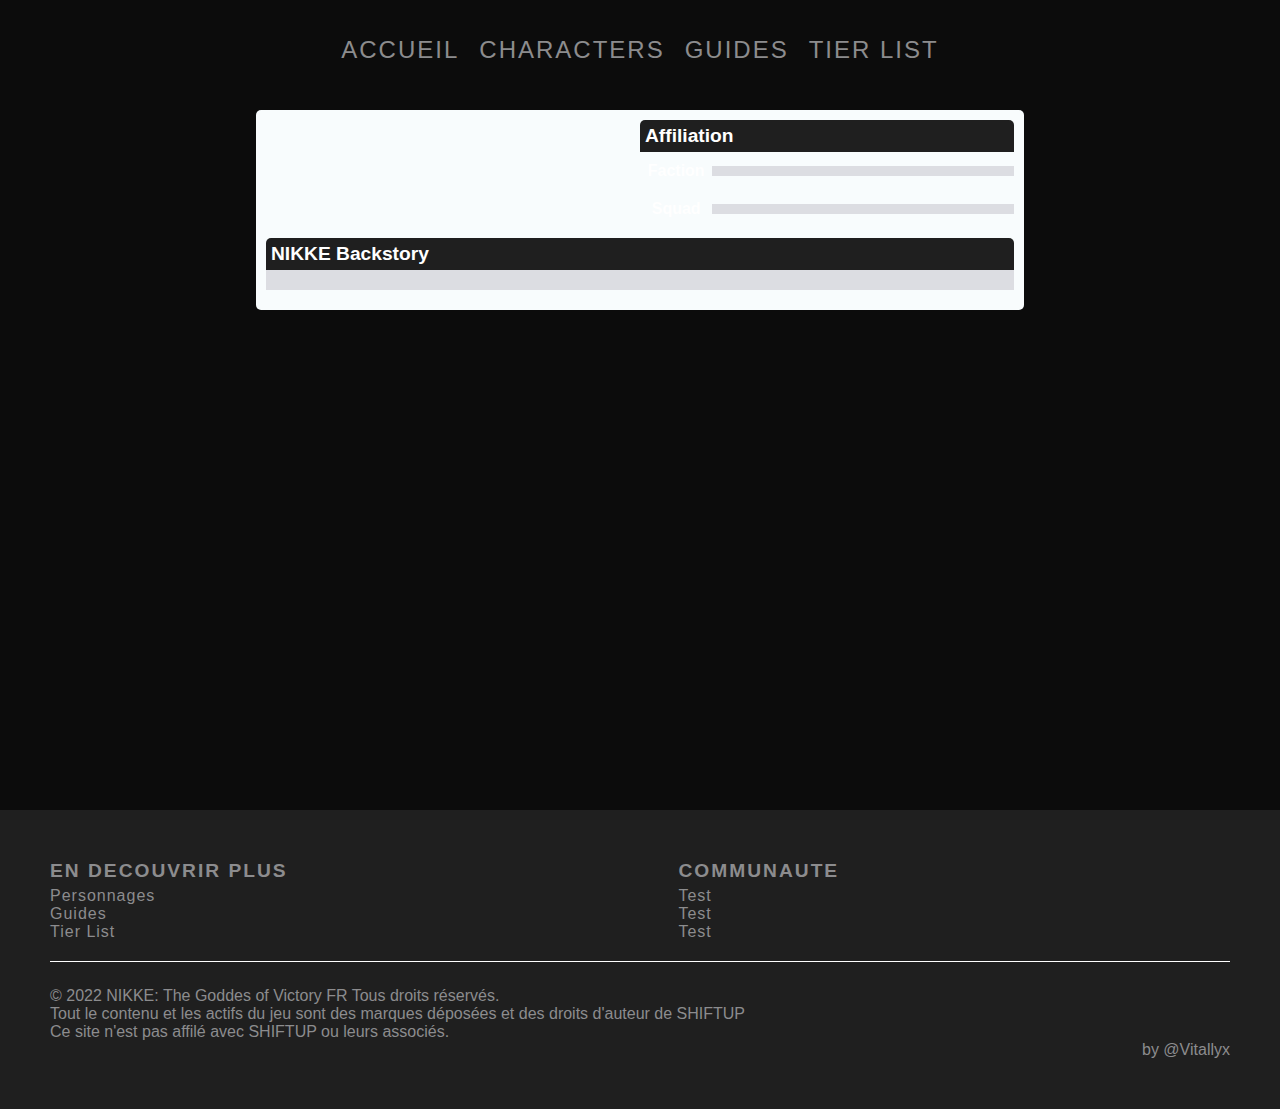
==== character.html @ da020977 "1" ====
<!DOCTYPE html>
<html lang="en">

<head>
    <meta charset="UTF-8" />
    <meta name="viewport" content="width=device-width, initial-scale=1.0" />
    <meta http-equiv="X-UA-Compatible" content="ie=edge" />
    <link rel="stylesheet" href="assets/css/fontawesome/css/all.css" />
    <link href="assets/css/main.css" rel="stylesheet" />
    <script src="assets/js/main.js" defer></script>
    <script src="assets/js/character.js" defer></script>
    <script type="text/javascript" src="characters.json"></script>
    <script src="https://code.jquery.com/jquery-3.6.0.min.js" integrity="sha256-/xUj+3OJU5yExlq6GSYGSHk7tPXikynS7ogEvDej/m4=" crossorigin="anonymous"></script>
    <script>
        $(function() {
            $("#header").load("includes/header.html");
            $("#footer").load("includes/footer.html");
        });
    </script>
    <title>NIKKE: Characters</title>
</head>

<body>
    <header>
        <div id="header"></div>
    </header>

    <article class="details">
        <div class="galerie">

            <div class="img">
                <img class="img_chr" src="">
            </div>

            <div class="display">
                <div class="color"></div>
                <h2 class="cv"></h2>

                <section class="information">

                    <div class="part1">
                        <h1 class="name"></h1>
                        <img class="rarity">
                    </div>

                    <div partw>
                        <h1 class="affiliation">Affiliation</h1>
                        <div class="part2">
                            <h2 class="faction">Faction</h2>
                            <p class="faction_chr"></p>
                        </div>

                        <div class="part2">
                            <h2 class="squad">Squad</h2>
                            <p class="squad_chr"></p>
                        </div>
                    </div>

                </section>

                <h1 class="title_story">NIKKE Backstory</h1>
                <p class="story"></p>
            </div>
        </div>

        <section class="skills"></section>
    </article>


    <footer id="footer"></footer>
</body>

</html>
---- assets/css/main.css ----
@font-face {
                    font-family: "Oswald";
                    src: url("../fonts/Oswald.ttf") format("truetype");
                }
                
                * {
                    margin: 0;
                    padding: 0;
                }
                
                body {
                    background: #0c0c0c;
                    overflow-x: hidden;
                    width: 100%;
                }
                
                header {
                    display: flex;
                    justify-content: center;
                    align-items: center;
                    position: sticky;
                    background-color: #0c0c0c;
                    font-family: "Oswald", 'Trebuchet MS', sans-serif;
                    height: 100px;
                    width: 100%;
                    transition: 0.6s;
                    z-index: 10000;
                }
                
                header ul {
                    display: flex;
                    justify-content: center;
                    gap: 20px;
                }
                
                header ul li {
                    position: relative;
                    list-style: none;
                }
                
                header ul li a {
                    align-self: center;
                    text-decoration: none;
                    color: #8c8c8e;
                    font-size: 1.5em;
                    text-transform: uppercase;
                    letter-spacing: 2px;
                }
                
                header ul li a:hover,
                header ul li a.active {
                    color: #ffffff;
                }
                
                header.sticky {
                    position: fixed;
                    height: 60px;
                }
                
                #icon {
                    display: none;
                    left: 0;
                    cursor: pointer;
                }
                
                #icon div {
                    width: 35px;
                    height: 3px;
                    background-color: white;
                    margin: 6px 0;
                    transition: 0.4s;
                }
                
                .open .bar1 {
                    -webkit-transform: rotate(-45deg) translate(-6px, 6px);
                    transform: rotate(-45deg) translate(-6px, 6px);
                }
                
                .open .bar2 {
                    opacity: 0;
                }
                
                .open .bar3 {
                    -webkit-transform: rotate(45deg) translate(-6px, -8px);
                    transform: rotate(45deg) translate(-6px, -8px);
                }
                
                .open .mobile-menu {
                    display: flex;
                    flex-direction: column;
                    align-items: center;
                    justify-content: flex-start;
                    height: auto;
                    width: 100%;
                    background-color: #0c0c0c;
                }
                
                .mobile-menu {
                    display: none;
                    position: absolute;
                    margin-bottom: 25px;
                    left: 0;
                    height: calc(100vh - 50px);
                    width: 100%;
                }
                
                .mobile-menu li {
                    margin-bottom: 10px;
                }
                
                @media only screen and (max-width: 600px) {
                    header nav {
                        display: none;
                    }
                    #icon {
                        display: block;
                    }
                }
                /* -------------------------------------------------------------------------------------- */
                /* -------------------- 
ERROR
*/
                
                .error {
                    display: flex;
                    justify-content: center;
                    align-items: center;
                    width: 100%;
                    height: 100vh;
                }
                
                .error .content {
                    display: flex;
                    align-items: center;
                    justify-content: center;
                    flex-direction: column;
                    font-family: "Oswald", 'Trebuchet MS', sans-serif;
                    text-align: center;
                    padding: 50px;
                    background: #1f1f1f;
                }
                
                .error h1 {
                    color: #755683;
                    font-size: 5em;
                    letter-spacing: 2px;
                    margin: 0 0 25px;
                }
                
                .error h2 {
                    color: #8c8c8e;
                    margin: 0 0 25px;
                    font-size: 2em;
                }
                
                .error p {
                    color: #fff;
                    margin: 0 0 50px;
                }
                
                .error a {
                    padding: 10px;
                    text-decoration: none;
                    border: 1px solid black;
                    font-size: 1em;
                    letter-spacing: 2px;
                    color: #fff;
                    background: #00000081;
                }
                
                .error a:hover {
                    transform: scale(1.1);
                    background: #11111181;
                }
                
                @media (max-width: 800px) {
                    .error .content {
                        padding: 20px;
                    }
                }
                /* -------------------------------------------------------------------------------------- */
                /* -------------------- 
HOME INTRODUCTION
*/
                
                .introduction {
                    display: flex;
                    justify-content: center;
                    background: black;
                }
                
                .introduction::after {
                    content: "";
                    position: absolute;
                    align-self: flex-end;
                    background: linear-gradient(to top, #0c0c0c, transparent);
                    width: 100%;
                    height: 100px;
                    z-index: 1000;
                }
                
                .introduction h1 {
                    position: absolute;
                    align-self: center;
                    text-align: center;
                    font-family: "Oswald", 'Trebuchet MS', sans-serif;
                    font-size: 1.5em;
                    text-transform: uppercase;
                    letter-spacing: 2px;
                    color: #b8b8b8;
                    animation: 2s welcome forwards;
                }
                
                @media (max-width: 800px) {
                    .introduction h1 {
                        font-size: 0.8em;
                    }
                }
                
                @media (max-width: 400px) {
                    .introduction h1 {
                        font-size: 0.5em;
                    }
                }
                
                @keyframes welcome {
                    from {
                        margin-right: 30%;
                        opacity: 0;
                    }
                    to {
                        margin-left: 0px;
                        opacity: 1;
                    }
                }
                
                .introduction .image_home {
                    pointer-events: none;
                    object-fit: contain;
                    width: 100%;
                    opacity: 0.2;
                    -webkit-user-select: none;
                    -moz-user-select: none;
                    -ms-user-select: none;
                    user-select: none;
                }
                /* -------------------- 
NOUVEAUTE
*/
                
                .nouveaute {
                    display: flex;
                    flex-wrap: wrap;
                    align-items: center;
                    width: 100%;
                    margin: 0 0 50px;
                }
                
                .nouveaute .titre {
                    margin: 50px 0 0;
                    width: 100%;
                    text-align: center;
                    font-family: "Oswald", 'Trebuchet MS', sans-serif;
                    font-size: 1em;
                    text-transform: uppercase;
                    letter-spacing: 2px;
                    color: #fff;
                }
                
                .nouveaute .slider {
                    flex: 1;
                    overflow: hidden;
                }
                
                .nouveaute .titre {
                    margin-bottom: 50px;
                }
                
                .nouveaute .wrapper {
                    position: relative;
                    left: 0;
                    width: 400%;
                }
                
                .nouveaute .slide {
                    display: flex;
                    justify-content: center;
                    position: relative;
                    width: 25%;
                    float: left;
                }
                
                .nouveaute .slide a {
                    position: absolute;
                    align-self: flex-end;
                    text-align: center;
                    margin-bottom: 20px;
                    padding: 20px;
                    font-family: "Oswald", 'Trebuchet MS', sans-serif;
                    text-decoration: none;
                    border: 1px solid black;
                    font-size: 1em;
                    text-transform: uppercase;
                    letter-spacing: 2px;
                    color: #fff;
                    background-color: #00000081;
                }
                
                @media (max-width: 800px) {
                    .nouveaute .slide a {
                        padding: 10px;
                        letter-spacing: 1px;
                        font-size: 0.8em;
                    }
                }
                
                @media (max-width: 400px) {
                    .nouveaute .slide a {
                        padding: 5px;
                        letter-spacing: 0.5px;
                        font-size: 0.6em;
                    }
                }
                
                .nouveaute .slide img {
                    pointer-events: none;
                    width: 100%;
                    height: 100%;
                    -webkit-user-select: none;
                    -moz-user-select: none;
                    -ms-user-select: none;
                    user-select: none;
                }
                
                .nouveaute .prev,
                .nouveaute .next {
                    font-size: 1.6em;
                    color: #fff;
                    text-align: center;
                    width: 10%;
                }
                
                .nouveaute .prev i,
                .nouveaute .next i {
                    cursor: pointer;
                }
                /* -------------------- 
ACTUALITE
*/
                
                .actualite {
                    display: flex;
                    justify-content: space-around;
                    flex-direction: row;
                    flex-wrap: nowrap;
                    width: 100%;
                    height: auto;
                }
                
                .actualite .twitter,
                .actualite .patch {
                    overflow-y: scroll;
                    height: 700px;
                    width: 30%;
                    margin: 0 10% 50px;
                }
                
                .actualite .twitter::-webkit-scrollbar,
                .actualite .patch::-webkit-scrollbar {
                    height: 10px;
                    width: 10px;
                }
                
                .actualite .twitter::-webkit-scrollbar-thumb,
                .actualite .patch::-webkit-scrollbar-thumb {
                    background: rgb(255, 255, 255);
                }
                
                .actualite .twitter::-webkit-scrollbar-track,
                .actualite .patch::-webkit-scrollbar-track {
                    background-color: #1f1f1f;
                }
                
                .actualite .twitter::-webkit-scrollbar-thumb:hover,
                .actualite .patch::-webkit-scrollbar-thumb:hover {
                    background: rgb(182, 182, 182);
                }
                
                @media (max-width: 800px) {
                    .actualite {
                        flex-direction: column;
                    }
                    .actualite .twitter,
                    .actualite .patch {
                        width: 80%;
                    }
                }
                /* -------------------------------------------------------------------------------------- */
                /* -------------------- 
CHARACTER
*/
                
                .characters {
                    display: flex;
                    flex-wrap: wrap;
                    justify-content: center;
                    margin: 0 10% 0;
                }
                
                #list-character {
                    display: flex;
                    flex-wrap: wrap;
                    justify-content: center;
                    margin: 0 0 50px;
                    gap: 15px;
                    width: 100%;
                    opacity: 1;
                }
                
                #list-character div {
                    display: flex;
                    align-items: center;
                    justify-content: flex-end;
                    flex-direction: column;
                    text-align: center;
                    opacity: 0.6;
                    min-width: 100px;
                    max-width: 100px;
                    background: #1f1f1f;
                }
                
                #list-character div:hover {
                    opacity: 1;
                }
                
                #list-character a {
                    text-decoration: none;
                }
                
                .super_super_rare {
                    border: 4px solid;
                    border-image: linear-gradient(45deg, #f79533, #f37055, #ef4e7b, #a166ab, #5073b8, #1098ad, #07b39b, #6fba82) 1;
                }
                
                .super_rare {
                    border: 4px solid rgb(147, 75, 168);
                }
                
                .rare {
                    border: 4px solid rgb(80, 88, 160);
                }
                
                @media (max-width: 800px) {
                    .super_super_rare {
                        border: 2px solid;
                        border-image: linear-gradient(45deg, #f79533, #f37055, #ef4e7b, #a166ab, #5073b8, #1098ad, #07b39b, #6fba82) 1;
                    }
                    .super_rare {
                        border: 2px solid rgb(147, 75, 168);
                    }
                    .rare {
                        border: 2px solid rgb(80, 88, 160);
                    }
                }
                
                #list-character div h1 {
                    font-family: "Oswald", 'Trebuchet MS', sans-serif;
                    text-align: center;
                    font-size: 1em;
                    color: #b8b8b8;
                }
                
                @media (max-width: 800px) {
                    #list-character div h1 {
                        font-size: 0.8em;
                    }
                    #list-character div {
                        min-width: 75px;
                        max-width: 75px;
                    }
                }
                
                @media (max-width: 400px) {
                    #list-character div h1 {
                        font-size: 0.5em;
                    }
                    #list-character div {
                        min-width: 50px;
                        max-width: 50px;
                    }
                }
                
                #list-character div img {
                    max-width: 100%;
                    max-height: 100%;
                }
                /* -------------------- 
SEARCH
*/
                
                .characters .search {
                    height: 50px;
                    width: 100%;
                    margin: 0 0 20px;
                    background: #1f1f1f;
                }
                /* -------------------------------------------------------------------------------------- */
                /* -------------------- 
GUIDE
*/
                
                .guides {
                    display: flex;
                    justify-content: center;
                    align-items: center;
                    min-height: 100vh;
                }
                
                .guides h1 {
                    font-size: 2em;
                    color: #fff;
                    font-family: "Oswald", 'Trebuchet MS', sans-serif;
                    text-align: center;
                }
                /* -------------------------------------------------------------------------------------- */
                /* -------------------- 
TIER LIST
*/
                
                .tier_list {
                    display: flex;
                    justify-content: center;
                    align-items: center;
                    min-height: 100vh;
                    padding: 0 10% 50px;
                }
                
                .tier_list .rank {
                    display: flex;
                    flex-direction: column;
                    gap: 10px;
                }
                
                .rank a,
                .rank div {
                    display: flex;
                    align-items: center;
                    gap: 10px;
                    flex-wrap: wrap;
                    background: #1f1f1f;
                }
                
                .rank a img {
                    height: 100px;
                    -webkit-user-select: none;
                    -moz-user-select: none;
                    -ms-user-select: none;
                    user-select: none;
                    pointer-events: none;
                }
                
                .rank h1 {
                    display: flex;
                    align-items: center;
                    justify-content: center;
                    font-family: "Oswald", 'Trebuchet MS', sans-serif;
                    border: 4px solid transparent;
                    height: 100px;
                    width: 100px;
                    color: #fff;
                    font-size: 1.5em;
                }
                
                @media (max-width: 400px) {
                    .tier_list .rank {
                        gap: 5px;
                    }
                    .rank h1 {
                        border: 2px solid transparent;
                        font-size: 1em;
                        height: 50px;
                        width: 50px;
                    }
                    .rank div img {
                        height: 50px;
                    }
                    .rank div {
                        gap: 5px;
                    }
                }
                
                @media (max-width: 800px) {
                    .tier_list .rank {
                        gap: 5px;
                    }
                    .rank h1 {
                        border: 2px solid transparent;
                        font-size: 1.2em;
                        height: 75px;
                        width: 75px;
                    }
                    .rank div img {
                        height: 75px;
                    }
                    .rank div {
                        gap: 5px;
                    }
                }
                
                #ssTier h1 {
                    background: #c94d4d;
                }
                
                #sTier h1 {
                    background: #af9240;
                }
                
                #aTier h1 {
                    background: #aaaa4b;
                }
                
                #bTier h1 {
                    background: #6fba82;
                }
                
                #cTier h1 {
                    background: #383d3b;
                }
                /* -------------------------------------------------------------------------------------- */
                /* -------------------- 
CHARACTER*/
                
                .details {
                    display: flex;
                    flex-direction: column;
                    flex-wrap: wrap;
                }
                
                .details .galerie {
                    display: flex;
                    flex-direction: column;
                    margin: 10px 0 0;
                    width: 100%;
                }
                
                .details .galerie .display {
                    display: flex;
                    flex-direction: column;
                    justify-content: flex-start;
                    flex-wrap: wrap;
                    margin: 0 auto 0;
                    font-family: "Oswald", 'Trebuchet MS', sans-serif;
                    border-radius: 5px;
                    width: 60%;
                    background: #f8fcfd;
                }
                
                .details .galerie .img {
                    display: flex;
                    justify-content: center;
                    width: 100%;
                }
                
                .details .galerie .img_chr {
                    display: flex;
                    min-width: 200px;
                    max-width: 700px;
                    margin-bottom: -20vh;
                }
                
                .details .galerie .display .color {
                    position: absolute;
                    height: 5px;
                    width: 60%;
                    border-radius: 5px 5px 0 0;
                }
                
                @media (max-width: 800px) {
                    .details .galerie .display {
                        width: 80%;
                    }
                    .details .galerie .display .color {
                        width: 80%;
                    }
                }
                
                .details .galerie .cv {
                    margin: 10px 10px 0;
                    color: #8c8c8e;
                    font-size: 0.8em;
                }
                
                .details .galerie .title_story {
                    background: #1f1f1f;
                    color: #fff;
                    font-size: 1.2em;
                    padding: 5px;
                    border-radius: 5px 5px 0 0;
                    margin: 10px 10px 0;
                }
                
                .details .galerie .information {
                    display: grid;
                    grid-template-columns: repeat(2, 1fr);
                    margin: 0 10px 0;
                }
                
                @media (max-width: 800px) {
                    .details .galerie .information {
                        grid-template-columns: repeat(1, 1fr);
                    }
                }
                
                .details .galerie .name {
                    margin: 0 10px 0;
                    color: #000000;
                }
                
                .details .galerie .rarity {
                    height: 50px;
                }
                
                .details .galerie .affiliation {
                    background: #1f1f1f;
                    color: #fff;
                    font-size: 1.2em;
                    padding: 5px;
                    border-radius: 5px 5px 0 0;
                }
                
                .details .squad,
                .details .faction {
                    font-size: 1em;
                    padding: 5px;
                    margin: 5px 0 5px;
                    width: 80px;
                    text-align: center;
                    border-radius: 5px 0 0 5px;
                    font-weight: 700;
                    color: #fff;
                }
                
                .details .part2 {
                    display: flex;
                    align-items: center;
                }
                
                .details .part2 p {
                    text-transform: uppercase;
                    font-weight: 700;
                    width: 100%;
                    padding: 5px;
                    background: #dcdde2;
                }
                
                .details .galerie .story {
                    margin: 0 10px 20px;
                    padding: 10px;
                    background: #dcdde2;
                    color: #000000;
                }
                
                .skills {
                    height: 500px;
                }
                /* -------------------------------------------------------------------------------------- */
                /* -------------------- 
FOOTER
*/
                
                #footer {
                    display: flex;
                    align-items: center;
                    font-family: "Oswald", 'Trebuchet MS', sans-serif;
                    background: #1f1f1f;
                    color: #8c8c8e;
                }
                
                footer .wrapper {
                    display: flex;
                    flex-wrap: wrap;
                    padding: 0 50px 0;
                    width: 100%;
                }
                
                @media (max-width: 800px) {
                    footer .wrapper {
                        padding: 0;
                    }
                }
                
                footer a {
                    text-decoration: none;
                    color: #8c8c8e;
                }
                
                footer .other {
                    display: flex;
                    flex-wrap: wrap;
                    justify-content: space-between;
                    width: 100%;
                }
                
                footer .other h1 {
                    margin: 50px 0 5px;
                    font-size: 1.2em;
                    text-transform: uppercase;
                    letter-spacing: 2px;
                }
                
                footer .other ul {
                    margin: 0 0 10px;
                }
                
                footer .other li {
                    list-style: none;
                }
                
                footer .other a {
                    text-decoration: none;
                    letter-spacing: 1px;
                    font-size: 1em;
                }
                
                footer .other a:hover {
                    color: #fff;
                }
                
                footer .social {
                    align-self: flex-end;
                }
                
                footer .copyright {
                    width: 100%;
                    margin-top: 25px;
                }
                
                footer .by {
                    display: flex;
                    justify-content: flex-end;
                    text-decoration: none;
                    margin-bottom: 50px;
                }
                
                footer .by a:hover {
                    color: #fff;
                }
                
                footer .bar {
                    align-self: center;
                    margin-top: 10px;
                    width: 100%;
                    height: 1px;
                    background: #ffffff;
                }
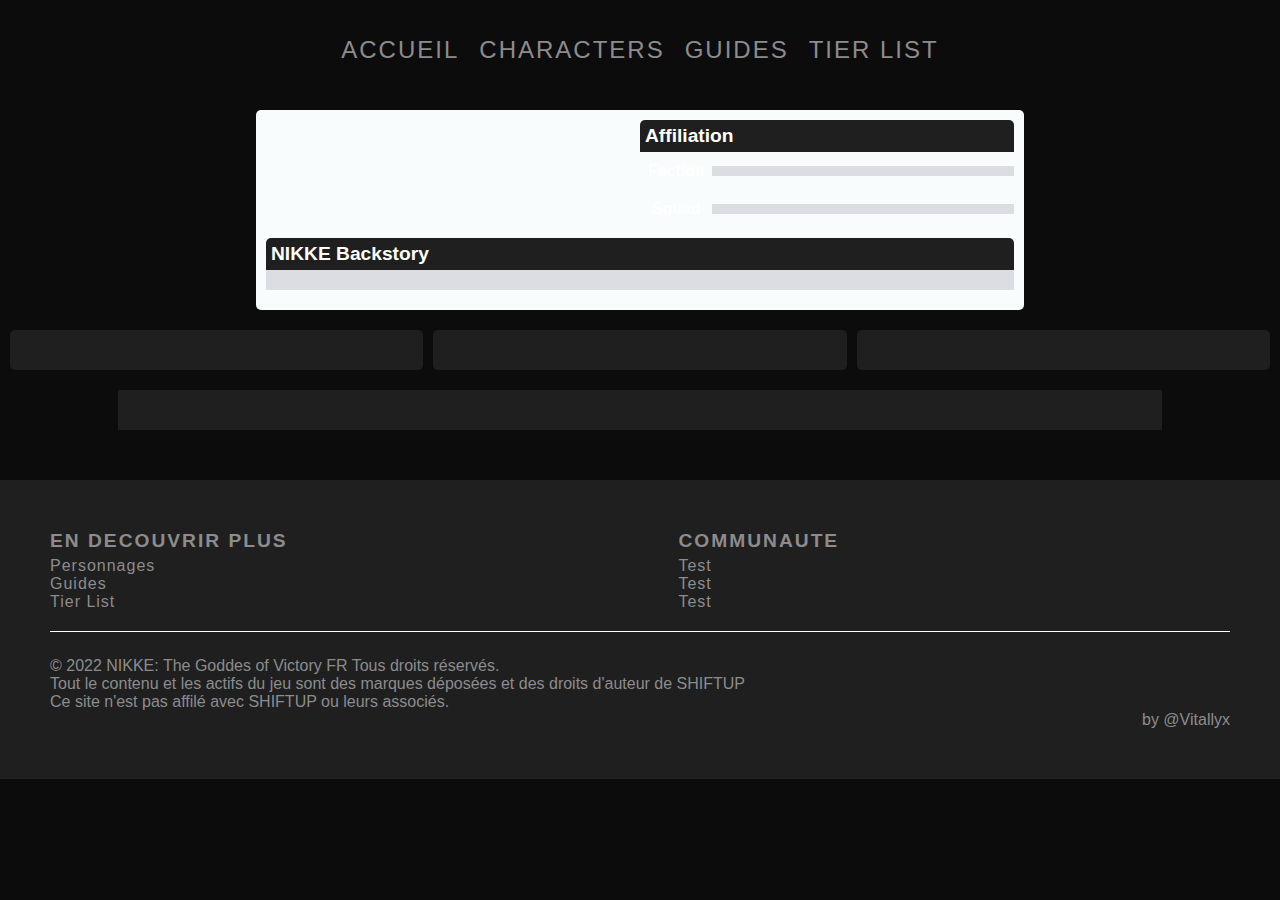
==== commit 398fdc8c: "1" ====
--- a/character.html
+++ b/character.html
@@ -17,7 +17,7 @@
             $("#footer").load("includes/footer.html");
         });
     </script>
-    <title>NIKKE: Characters</title>
+    <title></title>
 </head>
 
 <body>
@@ -26,14 +26,17 @@
     </header>
 
     <article class="details">
+
         <div class="galerie">
+
 
             <div class="img">
                 <img class="img_chr" src="">
+
             </div>
 
             <div class="display">
-                <div class="color"></div>
+
                 <h2 class="cv"></h2>
 
                 <section class="information">
@@ -41,6 +44,9 @@
                     <div class="part1">
                         <h1 class="name"></h1>
                         <img class="rarity">
+                        <p class="weapon"></p>
+                        <img class="role">
+                        <img class="step">
                     </div>
 
                     <div partw>
@@ -63,7 +69,47 @@
             </div>
         </div>
 
-        <section class="skills"></section>
+        <section class="skills">
+            <div class="auto">
+                <div class="skills_info">
+                    <h1 class="auto_title"></h1>
+                    <div class="ammo">
+                        <h2 class="auto_reload"></h2>
+                        <h2 class="auto_ammo"></h2>
+                    </div>
+                </div>
+                <p class="auto_desc"></p>
+            </div>
+            <div class="skill1">
+                <div class="skills_info">
+                    <h1 class="skill1_title "></h1>
+                    <h2 class="skill1_cd"></h2>
+                </div>
+                <p class="skill1_desc"></p>
+            </div>
+
+            <div class="skill2">
+                <div class="skills_info">
+                    <h1 class="skill2_title"></h1>
+                    <h2 class="skill2_cd"></h2>
+                </div>
+                <p class="skill2_desc"></p>
+            </div>
+        </section>
+        <section class="ultimate">
+            <div class="skill_ultimate">
+                <div class="skills_info">
+                    <h1 class="ultimate_title"></h1>
+                    <h2 class="ultimate_cd"></h2>
+                </div>
+                <p class="ultimate_desc">
+
+                </p>
+
+
+            </div>
+
+        </section>
     </article>
 
 
--- a/assets/css/main.css
+++ b/assets/css/main.css
@@ -626,6 +626,10 @@
                 #cTier h1 {
                     background: #383d3b;
                 }
+                
+                .rank a:hover {
+                    transform: scale(1.05);
+                }
                 /* -------------------------------------------------------------------------------------- */
                 /* -------------------- 
 CHARACTER*/
@@ -634,6 +638,7 @@
                     display: flex;
                     flex-direction: column;
                     flex-wrap: wrap;
+                    background-image: url("https://i.imgur.com/clOGIs8.png");
                 }
                 
                 .details .galerie {
@@ -648,7 +653,7 @@
                     flex-direction: column;
                     justify-content: flex-start;
                     flex-wrap: wrap;
-                    margin: 0 auto 0;
+                    margin: 0 auto 20px;
                     font-family: "Oswald", 'Trebuchet MS', sans-serif;
                     border-radius: 5px;
                     width: 60%;
@@ -665,21 +670,17 @@
                     display: flex;
                     min-width: 200px;
                     max-width: 700px;
+                    max-height: 700px;
                     margin-bottom: -20vh;
-                }
-                
-                .details .galerie .display .color {
-                    position: absolute;
-                    height: 5px;
-                    width: 60%;
-                    border-radius: 5px 5px 0 0;
+                    pointer-events: none;
+                    -webkit-user-select: none;
+                    -moz-user-select: none;
+                    -ms-user-select: none;
+                    user-select: none;
                 }
                 
                 @media (max-width: 800px) {
                     .details .galerie .display {
-                        width: 80%;
-                    }
-                    .details .galerie .display .color {
                         width: 80%;
                     }
                 }
@@ -716,7 +717,24 @@
                     color: #000000;
                 }
                 
+                .details .galerie .weapon {
+                    margin: 0 10px 0;
+                    color: #000000;
+                    font-size: 1.2em;
+                    font-weight: 700;
+                }
+                
                 .details .galerie .rarity {
+                    margin: 0 10px 0;
+                    height: 30px;
+                }
+                
+                .details .galerie .role {
+                    margin-left: 10px;
+                }
+                
+                .details .galerie .role,
+                .details .galerie .step {
                     height: 50px;
                 }
                 
@@ -761,7 +779,89 @@
                 }
                 
                 .skills {
-                    height: 500px;
+                    display: flex;
+                    flex-direction: row;
+                    justify-content: center;
+                    flex-wrap: wrap;
+                    gap: 10px;
+                    margin: 0 10px 20px;
+                    font-family: "Oswald", 'Trebuchet MS', sans-serif;
+                }
+                
+                .skills_info {
+                    display: flex;
+                    flex-wrap: wrap;
+                    justify-content: space-between;
+                    margin: 0 0 20px;
+                }
+                
+                .skills h1,
+                .ultimate h1 {
+                    font-size: 1.5em;
+                    margin-right: 50px;
+                }
+                
+                .skills h2,
+                .ultimate h2 {
+                    font-size: 1em;
+                    color: #8c8c8e;
+                }
+                
+                .skills .auto,
+                .skills .skill1,
+                .skills .skill2 {
+                    padding: 10px;
+                    border-radius: 5px;
+                    width: 30%;
+                    flex: 1;
+                    background: #1f1f1f;
+                    color: #a1a1aa;
+                }
+                
+                .ultimate {
+                    display: flex;
+                    justify-content: center;
+                    font-family: "Oswald", 'Trebuchet MS', sans-serif;
+                    width: 100%;
+                }
+                
+                .ultimate .skill_ultimate {
+                    padding: 10px;
+                    width: 80%;
+                    margin: 0 10px 50px;
+                    background: #1f1f1f;
+                    color: #a1a1aa;
+                }
+                
+                .self {
+                    color: #e48f20;
+                }
+                
+                .bonus {
+                    color: #20bde4;
+                }
+                
+                .enemy {
+                    color: #d83823;
+                }
+                
+                .rng {
+                    color: #ba23d8;
+                }
+                
+                .allies {
+                    color: #318a1a;
+                }
+                
+                @media (max-width: 800px) {
+                    .skills .auto,
+                    .skills .skill1,
+                    .skills .skill2 {
+                        min-width: 80%;
+                    }
+                    .ultimate .skill_ultimate {
+                        flex: 1;
+                    }
                 }
                 /* -------------------------------------------------------------------------------------- */
                 /* -------------------- 
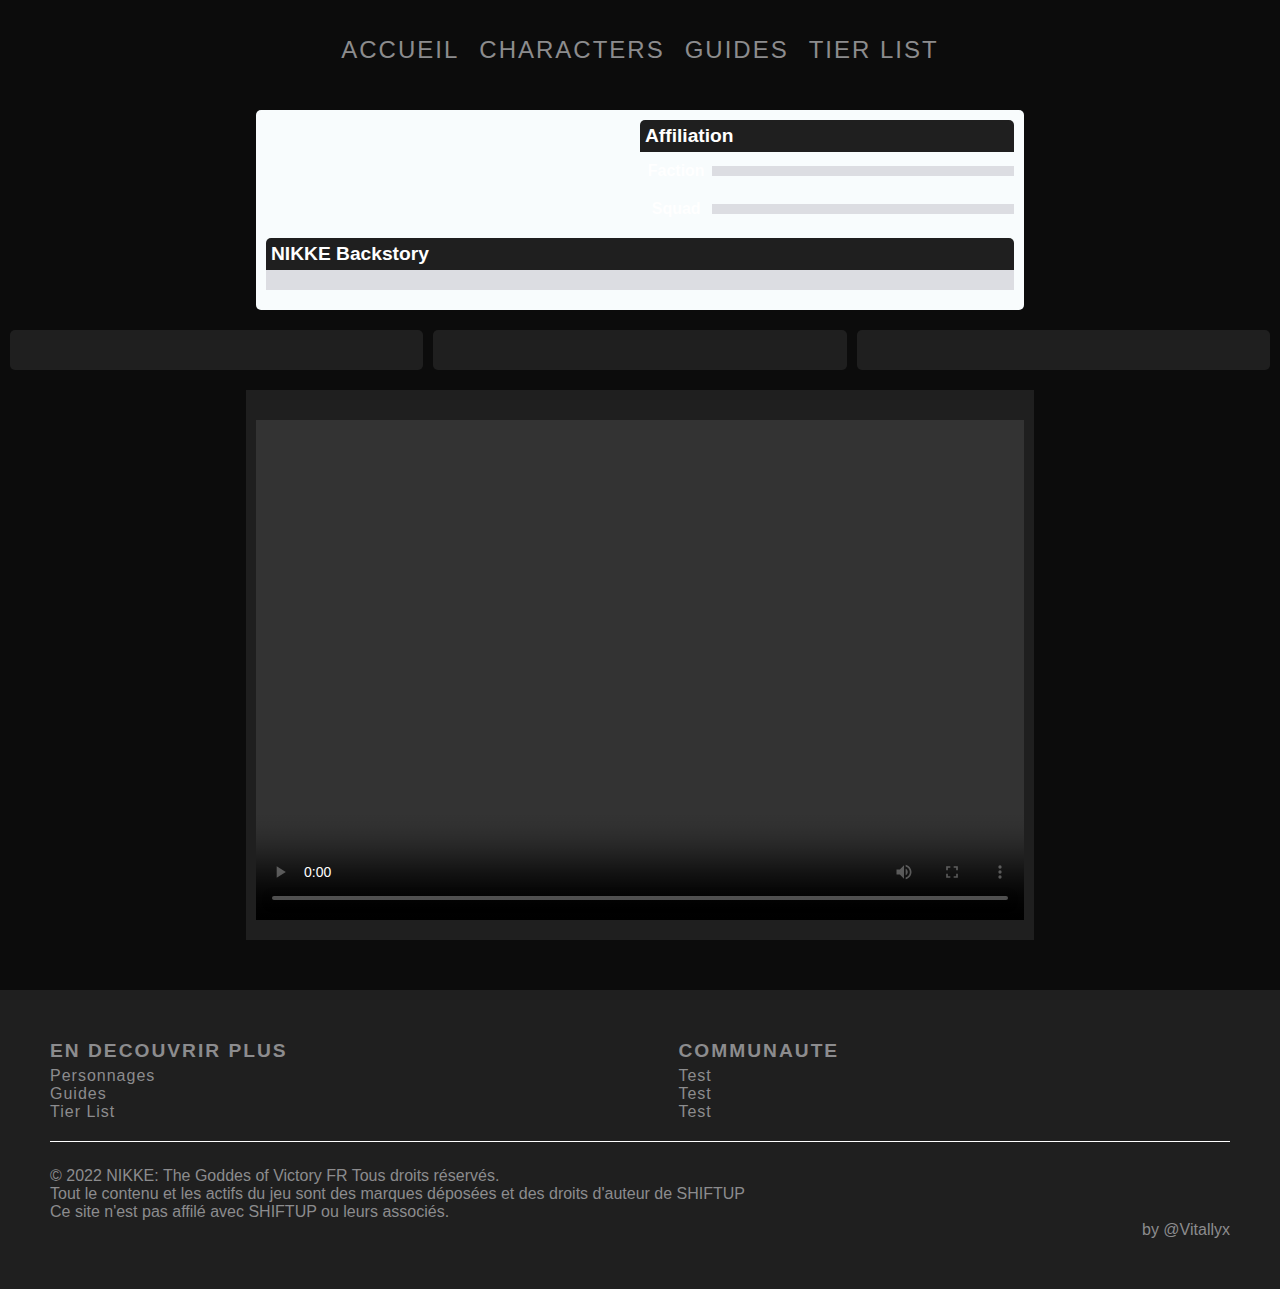
==== commit 2f35d375: "adding video" ====
--- a/character.html
+++ b/character.html
@@ -105,10 +105,7 @@
                 <p class="ultimate_desc">
 
                 </p>
-
-
-            </div>
-
+                <video class="video" controls></video>
         </section>
     </article>
 
--- a/assets/css/main.css
+++ b/assets/css/main.css
@@ -827,10 +827,18 @@
                 
                 .ultimate .skill_ultimate {
                     padding: 10px;
-                    width: 80%;
+                    width: 60%;
                     margin: 0 10px 50px;
                     background: #1f1f1f;
                     color: #a1a1aa;
+                }
+                
+                .video {
+                    display: flex;
+                    justify-content: center;
+                    margin: 10px auto;
+                    width: 100%;
+                    height: 500px;
                 }
                 
                 .self {
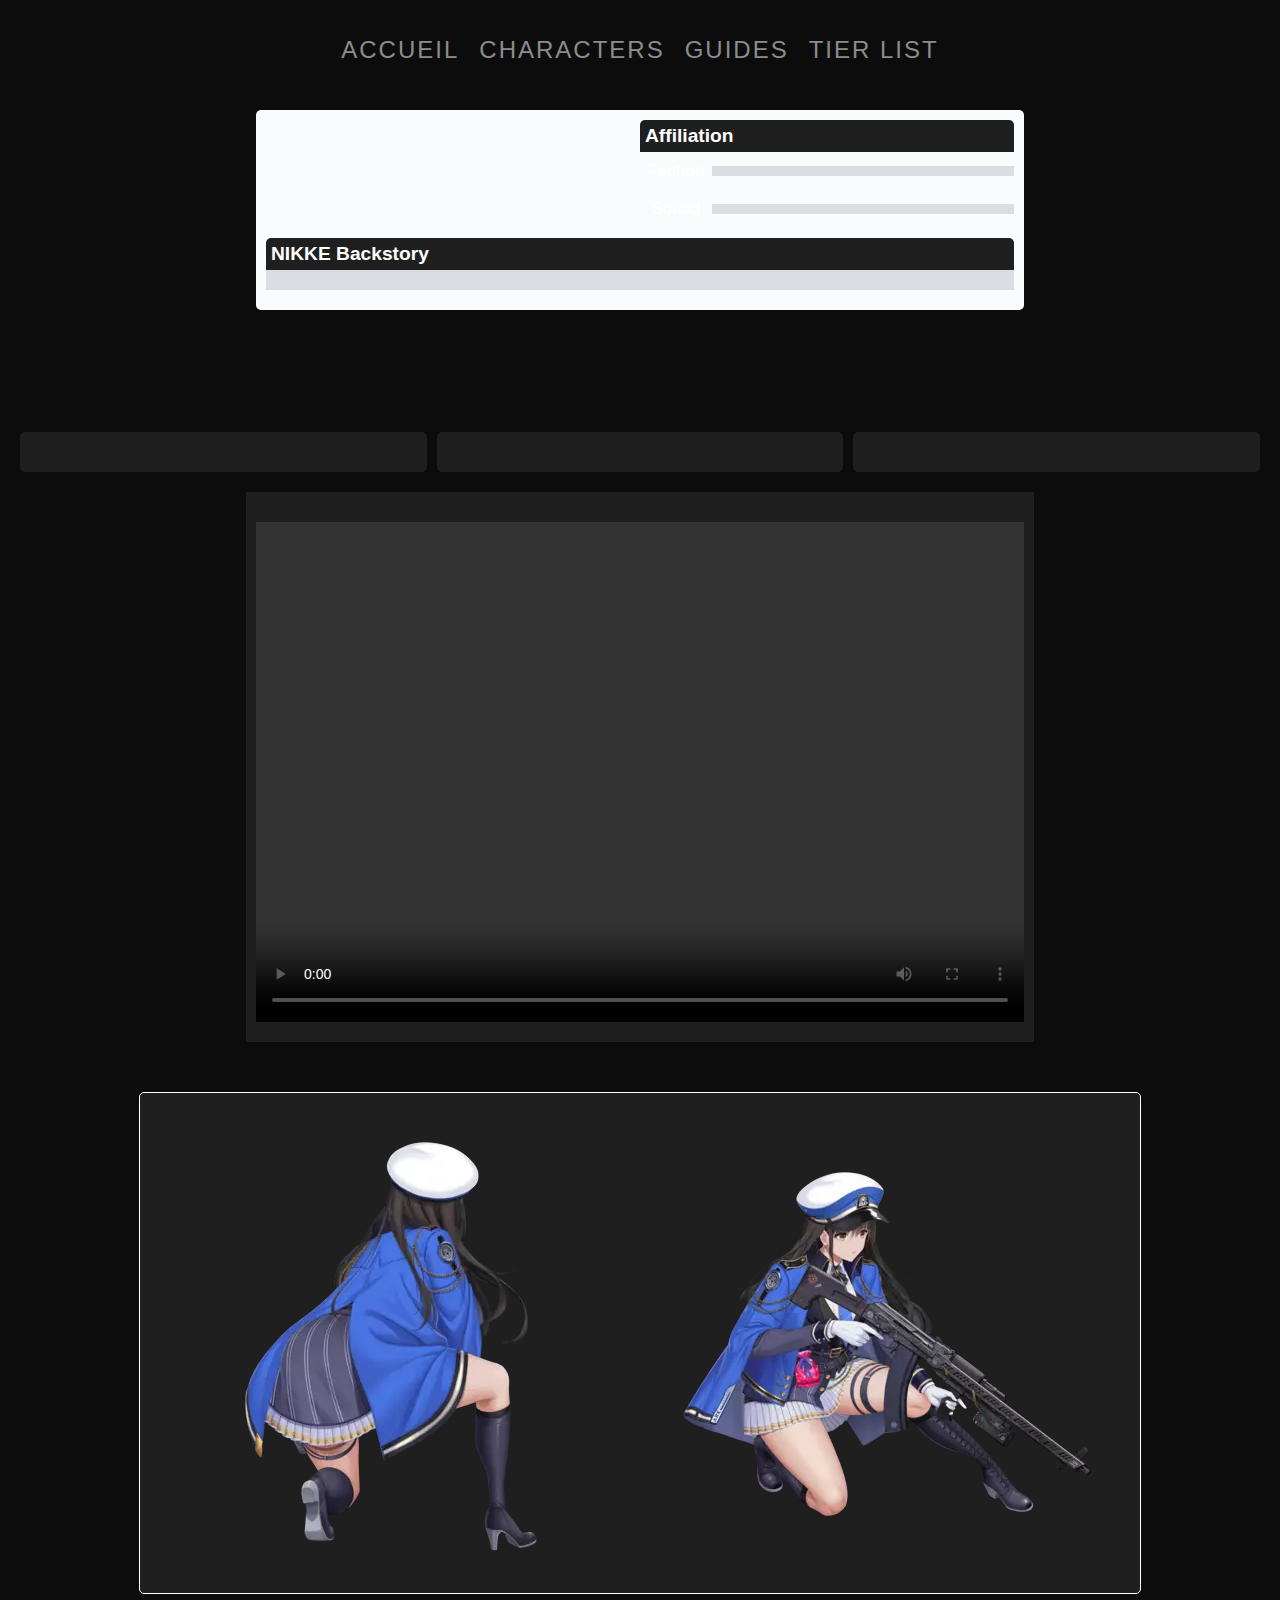
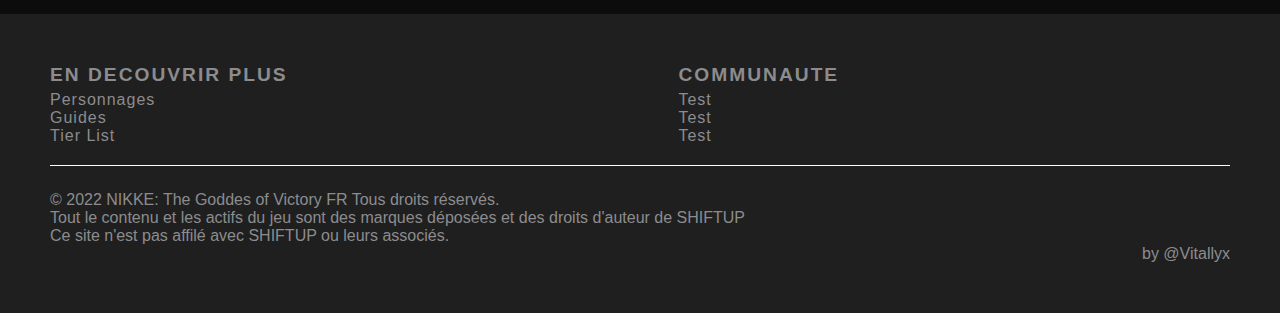
==== commit 383a4a4b: "1" ====
--- a/character.html
+++ b/character.html
@@ -107,6 +107,12 @@
                 </p>
                 <video class="video" controls></video>
         </section>
+        <section class="cover">
+            <div class="culture">
+                <img src="/images/aim/DieselA.webp">
+                <img src="/images/cover/DieselC.webp">
+            </div>
+        </section>
     </article>
 
 
--- a/assets/css/main.css
+++ b/assets/css/main.css
@@ -638,14 +638,15 @@
                     display: flex;
                     flex-direction: column;
                     flex-wrap: wrap;
-                    background-image: url("https://i.imgur.com/clOGIs8.png");
+                    background: #0c0c0c;
                 }
                 
                 .details .galerie {
                     display: flex;
                     flex-direction: column;
                     margin: 10px 0 0;
-                    width: 100%;
+                    background-repeat: no-repeat;
+                    background-image: url("https://i.imgur.com/clOGIs8.png");
                 }
                 
                 .details .galerie .display {
@@ -653,7 +654,7 @@
                     flex-direction: column;
                     justify-content: flex-start;
                     flex-wrap: wrap;
-                    margin: 0 auto 20px;
+                    margin: 0 auto 100px;
                     font-family: "Oswald", 'Trebuchet MS', sans-serif;
                     border-radius: 5px;
                     width: 60%;
@@ -784,8 +785,18 @@
                     justify-content: center;
                     flex-wrap: wrap;
                     gap: 10px;
-                    margin: 0 10px 20px;
-                    font-family: "Oswald", 'Trebuchet MS', sans-serif;
+                    margin: 0 20px 20px;
+                    font-family: "Oswald", 'Trebuchet MS', sans-serif;
+                }
+                
+                .skills::after {
+                    content: "";
+                    position: absolute;
+                    background: linear-gradient(to top, #0c0c0c, transparent);
+                    width: 100%;
+                    margin-top: -100px;
+                    height: 100px;
+                    z-index: 1000;
                 }
                 
                 .skills_info {
@@ -821,6 +832,7 @@
                 .ultimate {
                     display: flex;
                     justify-content: center;
+                    margin: 0 auto;
                     font-family: "Oswald", 'Trebuchet MS', sans-serif;
                     width: 100%;
                 }
@@ -861,6 +873,20 @@
                     color: #318a1a;
                 }
                 
+                .cover {
+                    display: flex;
+                    justify-content: center;
+                    width: 100%;
+                    margin: 0 0 20px;
+                }
+                
+                .culture {
+                    display: flex;
+                    background: #1f1f1f;
+                    border-radius: 5px;
+                    border: 1px solid #fff;
+                }
+                
                 @media (max-width: 800px) {
                     .skills .auto,
                     .skills .skill1,
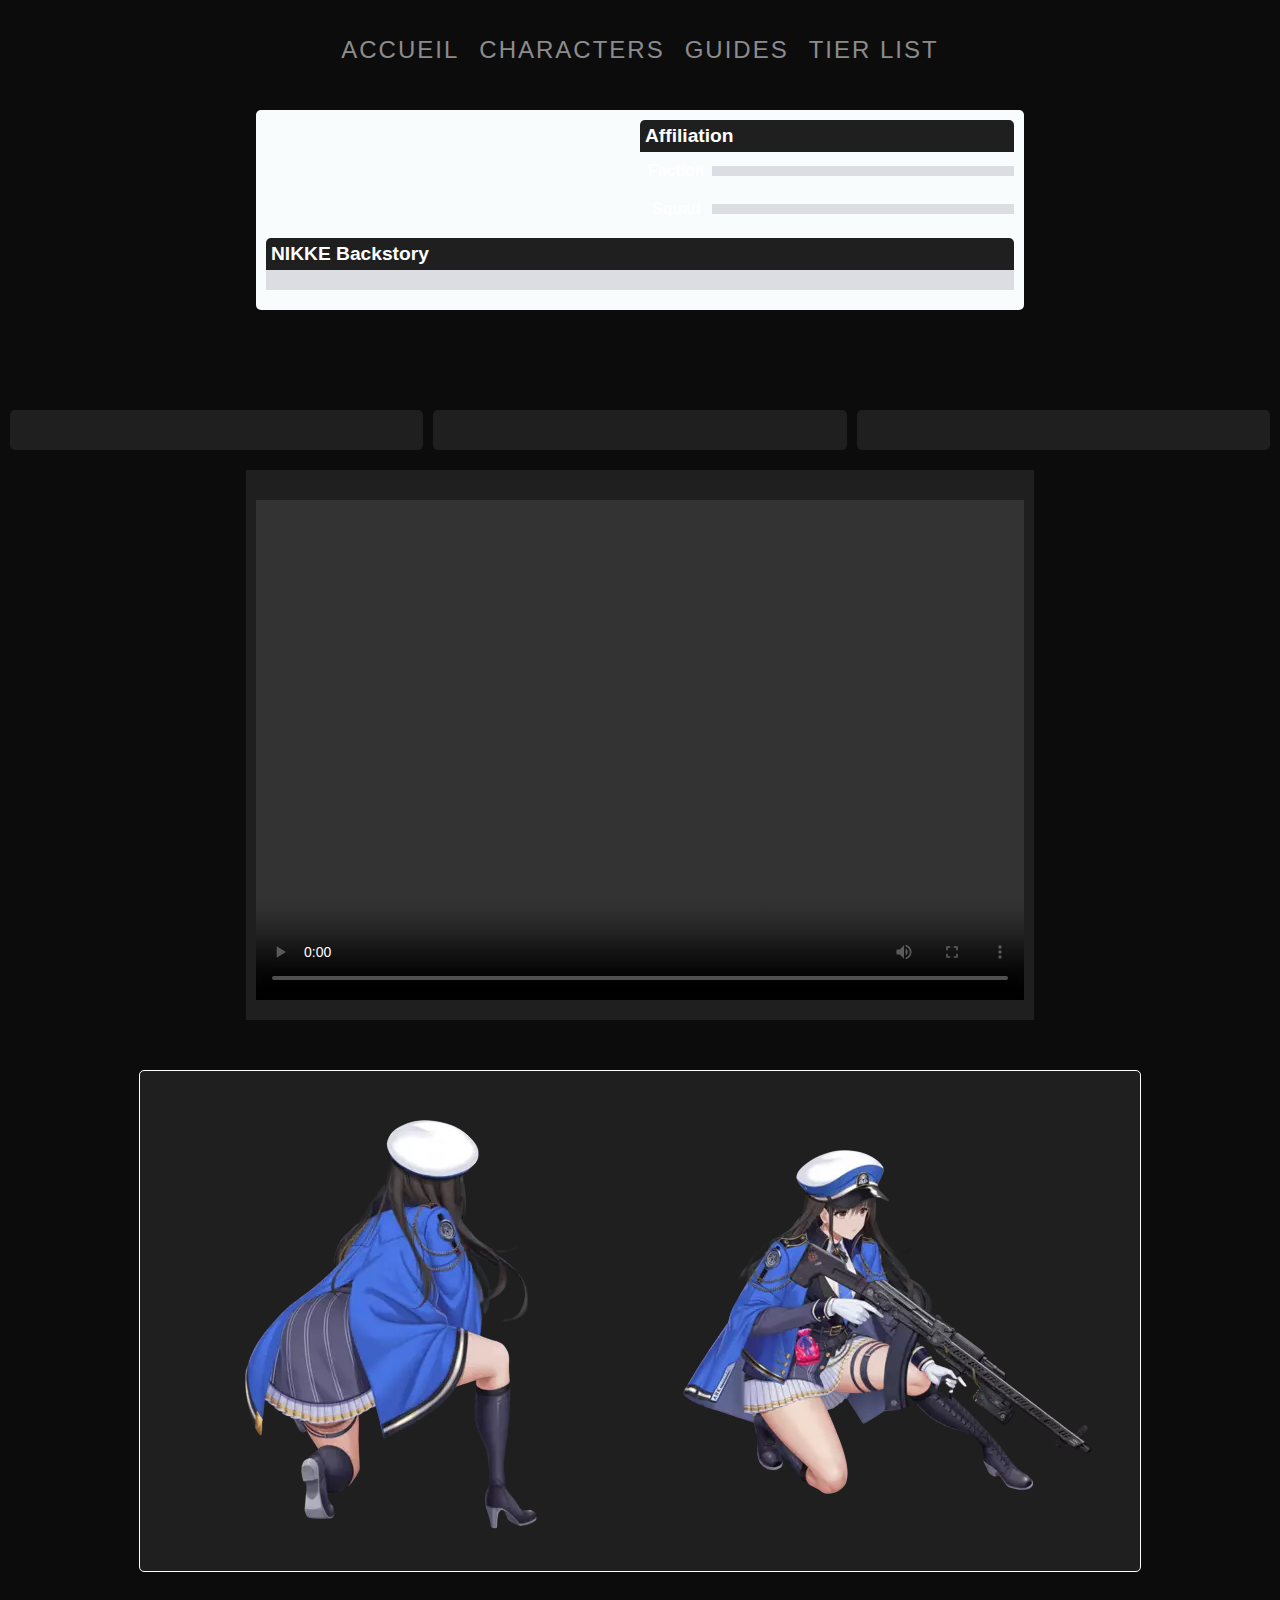
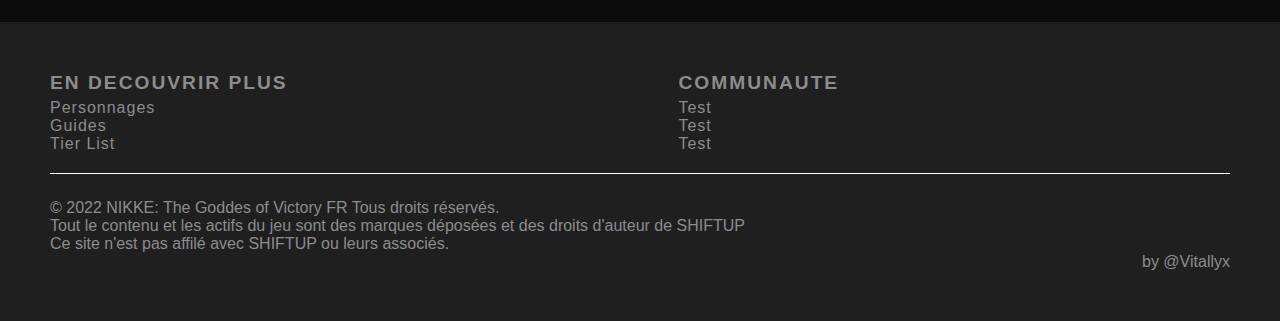
==== commit 891d6a23: "1" ====
--- a/character.html
+++ b/character.html
@@ -109,8 +109,8 @@
         </section>
         <section class="cover">
             <div class="culture">
-                <img src="/images/aim/DieselA.webp">
-                <img src="/images/cover/DieselC.webp">
+                <img src="images/aim/DieselA.webp">
+                <img src="images/cover/DieselC.webp">
             </div>
         </section>
     </article>
--- a/assets/css/main.css
+++ b/assets/css/main.css
@@ -638,15 +638,14 @@
                     display: flex;
                     flex-direction: column;
                     flex-wrap: wrap;
-                    background: #0c0c0c;
                 }
                 
                 .details .galerie {
                     display: flex;
                     flex-direction: column;
                     margin: 10px 0 0;
-                    background-repeat: no-repeat;
                     background-image: url("https://i.imgur.com/clOGIs8.png");
+                    width: 100%;
                 }
                 
                 .details .galerie .display {
@@ -785,7 +784,7 @@
                     justify-content: center;
                     flex-wrap: wrap;
                     gap: 10px;
-                    margin: 0 20px 20px;
+                    margin: 0 10px 20px;
                     font-family: "Oswald", 'Trebuchet MS', sans-serif;
                 }
                 
@@ -832,7 +831,6 @@
                 .ultimate {
                     display: flex;
                     justify-content: center;
-                    margin: 0 auto;
                     font-family: "Oswald", 'Trebuchet MS', sans-serif;
                     width: 100%;
                 }
@@ -853,38 +851,43 @@
                     height: 500px;
                 }
                 
-                .self {
-                    color: #e48f20;
-                }
-                
-                .bonus {
-                    color: #20bde4;
-                }
-                
-                .enemy {
-                    color: #d83823;
-                }
-                
-                .rng {
-                    color: #ba23d8;
-                }
-                
-                .allies {
-                    color: #318a1a;
-                }
-                
                 .cover {
                     display: flex;
-                    justify-content: center;
-                    width: 100%;
-                    margin: 0 0 20px;
+                    margin: 0 10px 50px;
                 }
                 
                 .culture {
                     display: flex;
+                    justify-content: center;
+                    flex-wrap: wrap;
+                    margin: 0 auto;
                     background: #1f1f1f;
                     border-radius: 5px;
                     border: 1px solid #fff;
+                }
+                
+                .culture img {
+                    object-fit: contain;
+                }
+                
+                .self {
+                    color: #e48f20;
+                }
+                
+                .bonus {
+                    color: #20bde4;
+                }
+                
+                .enemy {
+                    color: #d83823;
+                }
+                
+                .rng {
+                    color: #ba23d8;
+                }
+                
+                .allies {
+                    color: #318a1a;
                 }
                 
                 @media (max-width: 800px) {
@@ -895,6 +898,9 @@
                     }
                     .ultimate .skill_ultimate {
                         flex: 1;
+                    }
+                    .culture img {
+                        width: 100%;
                     }
                 }
                 /* -------------------------------------------------------------------------------------- */
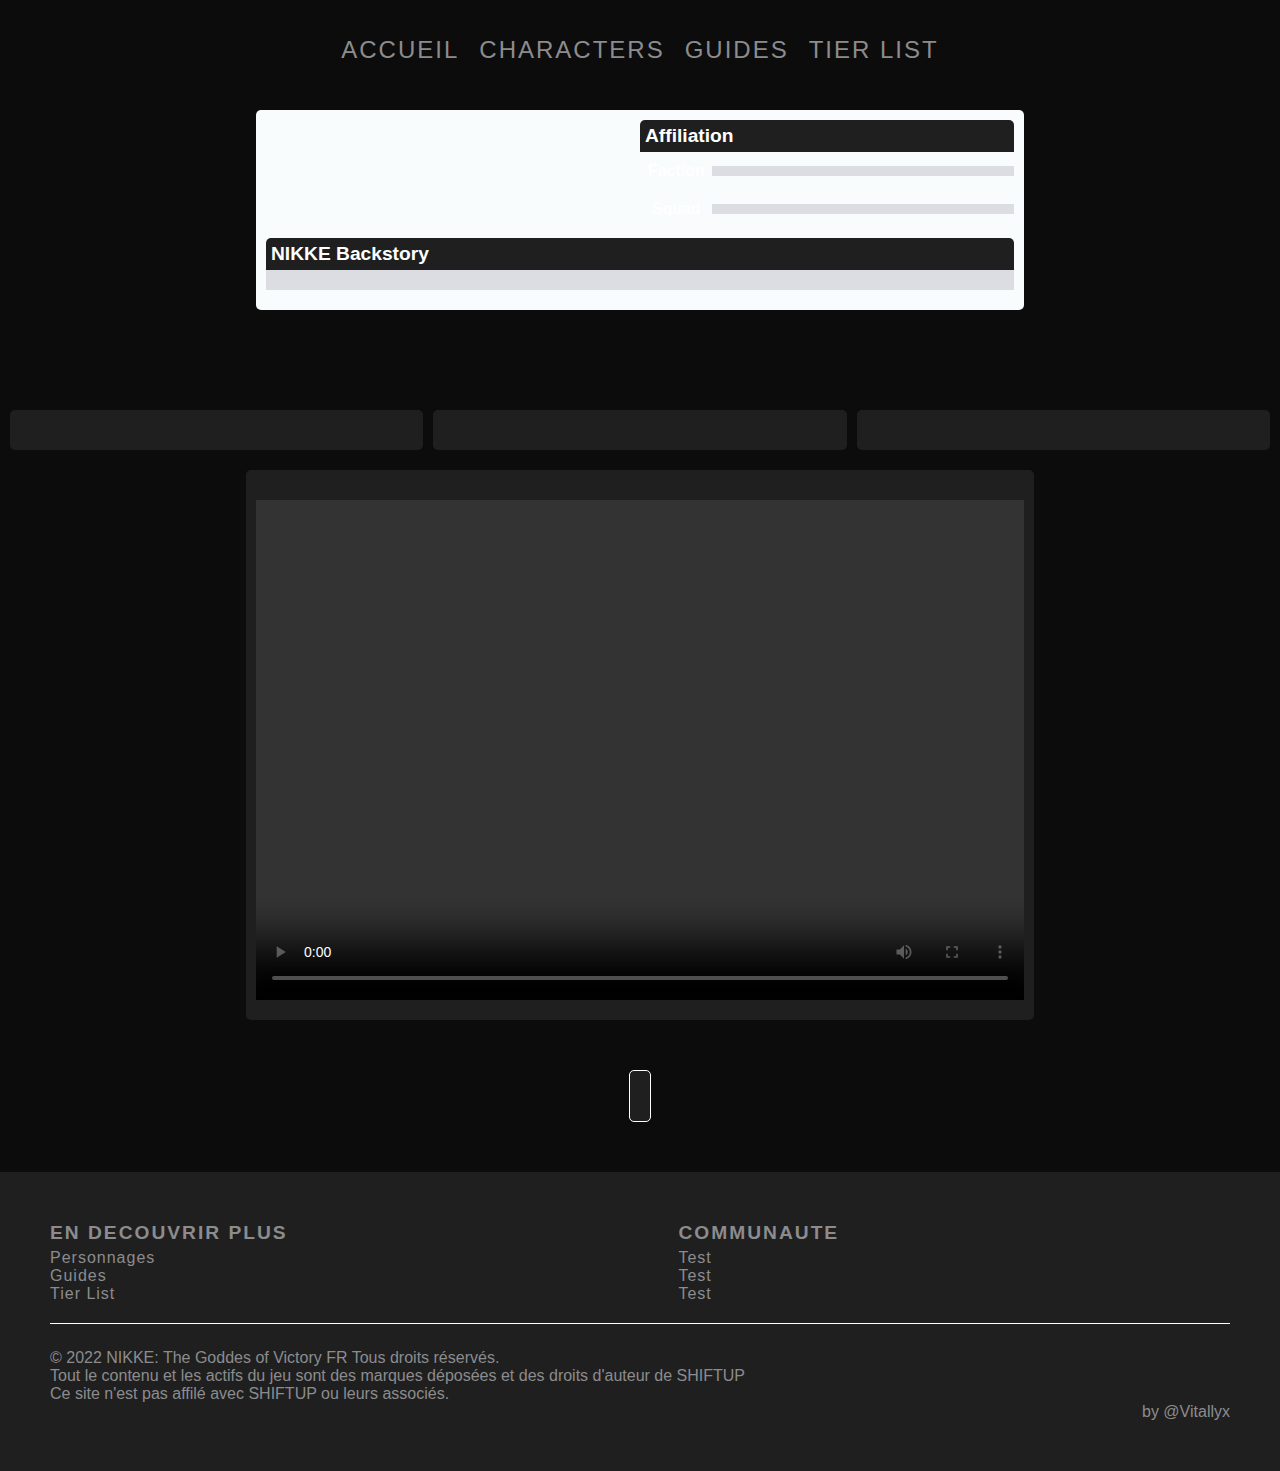
==== commit 1787137a: "1" ====
--- a/character.html
+++ b/character.html
@@ -109,8 +109,8 @@
         </section>
         <section class="cover">
             <div class="culture">
-                <img src="images/aim/DieselA.webp">
-                <img src="images/cover/DieselC.webp">
+                <img class="aim">
+                <img class="cover">
             </div>
         </section>
     </article>
--- a/assets/css/main.css
+++ b/assets/css/main.css
@@ -839,6 +839,7 @@
                     padding: 10px;
                     width: 60%;
                     margin: 0 10px 50px;
+                    border-radius: 5px;
                     background: #1f1f1f;
                     color: #a1a1aa;
                 }
